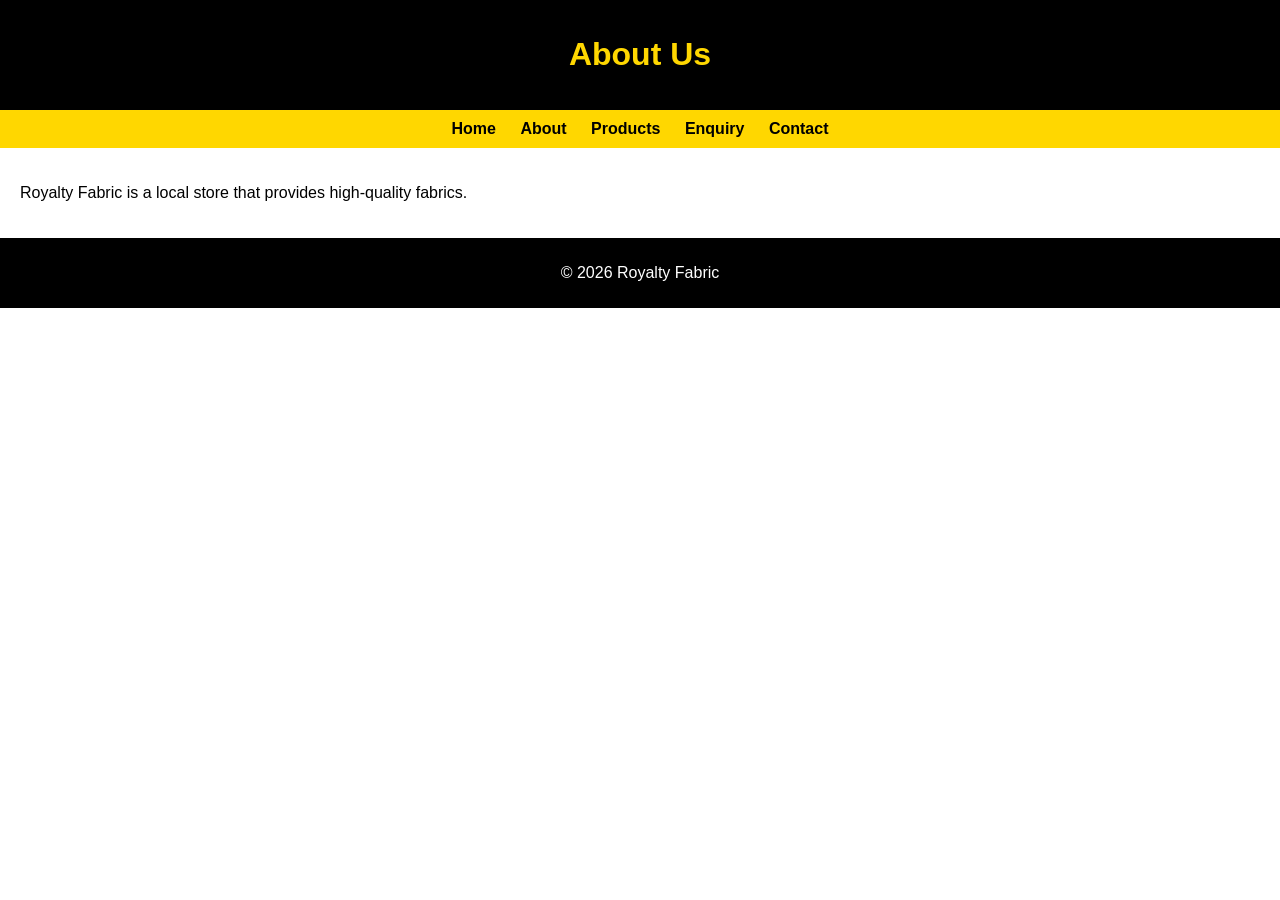
==== about.html @ 3540ddf5 "Initial website upload" ====
<!DOCTYPE html>
<html>
<head>
    <title>About - Royalty Fabric</title>
    <link rel="stylesheet" href="css/styles.css">
</head>

<body>

<header>
    <h1>About Us</h1>
</header>

<nav>
    <a href="index.html">Home</a>
    <a href="about.html">About</a>
    <a href="products.html">Products</a>
    <a href="enquiry.html">Enquiry</a>
    <a href="contact.html">Contact</a>
</nav>

<main>
    <p>Royalty Fabric is a local store that provides high-quality fabrics.</p>
</main>

<footer>
    <p>&copy; 2026 Royalty Fabric</p>
</footer>

</body>
</html>
---- css/styles.css ----
/* Body styling */
body {
    font-family: Arial, sans-serif;
    margin: 0;
    padding: 0;
}

/* Header */
header {
    background-color: black;
    color: gold;
    text-align: center;
    padding: 15px;
}

/* Navigation */
nav {
    background-color: gold;
    padding: 10px;
    text-align: center;
}

nav a {
    margin: 10px;
    text-decoration: none;
    color: black;
    font-weight: bold;
}

/* Main content */
main {
    padding: 20px;
}

/* Footer */
footer {
    background-color: black;
    color: white;
    text-align: center;
    padding: 10px;
}
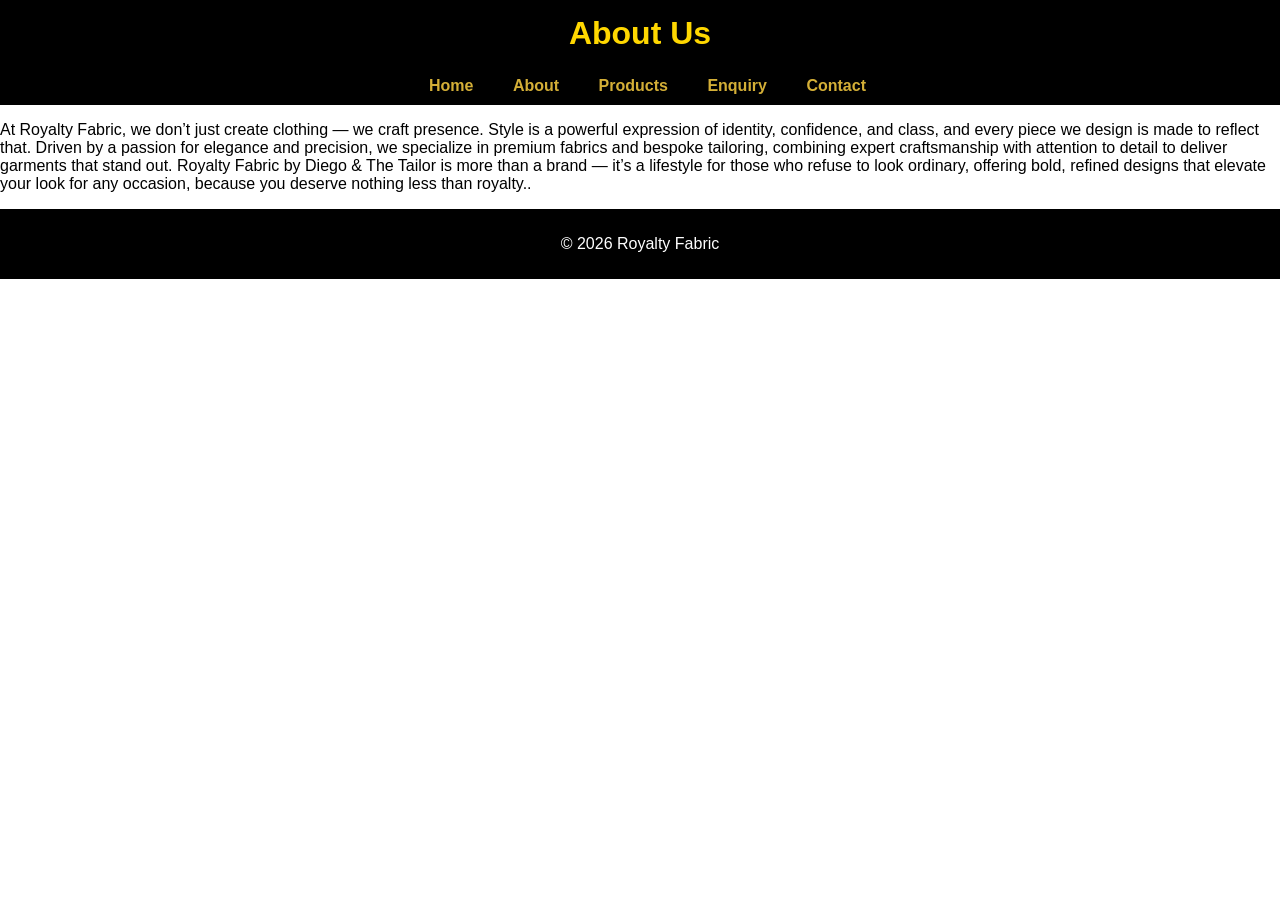
==== commit 6e03fc32: "Update about.html" ====
--- a/about.html
+++ b/about.html
@@ -20,7 +20,7 @@
 </nav>
 
 <main>
-    <p>Royalty Fabric is a local store that provides high-quality fabrics.</p>
+    <p>At Royalty Fabric, we don’t just create clothing — we craft presence. Style is a powerful expression of identity, confidence, and class, and every piece we design is made to reflect that. Driven by a passion for elegance and precision, we specialize in premium fabrics and bespoke tailoring, combining expert craftsmanship with attention to detail to deliver garments that stand out. Royalty Fabric by Diego & The Tailor is more than a brand — it’s a lifestyle for those who refuse to look ordinary, offering bold, refined designs that elevate your look for any occasion, because you deserve nothing less than royalty..</p>
 </main>
 
 <footer>
@@ -28,4 +28,4 @@
 </footer>
 
 </body>
-</html>+</html>
--- a/css/styles.css
+++ b/css/styles.css
@@ -15,7 +15,7 @@
 
 /* Navigation */
 nav {
-    background-color: gold;
+    background-color: black;
     padding: 10px;
     text-align: center;
 }
@@ -23,7 +23,7 @@
 nav a {
     margin: 10px;
     text-decoration: none;
-    color: black;
+    color: gold;
     font-weight: bold;
 }
 
@@ -38,4 +38,165 @@
     color: white;
     text-align: center;
     padding: 10px;
-}+    margin-top: auto;
+
+}
+.gallery img {
+    width: 250px;
+    height: 350px;
+    border-radius: 10px;
+    transition: transform 0.3s;
+}
+
+.gallery img:hover {
+    transform: scale(1.05);
+}
+.hero {
+    background-image: url("../images/fabric6.jpg"); /* your suit image */
+    background-size: cover;      /* makes it fill like product images */
+    background-position: top; /* keeps it centered */
+    background-repeat: no-repeat;
+    
+    height: 500px;               /* controls how tall the black section is */
+    
+    display: flex;
+    flex-direction: column;
+    justify-content: center;     /* centers text vertically */
+    align-items: center;         /* centers text horizontally */
+    
+    text-align: center;
+    color: white;
+}
+.hero h1 {
+    font-size: 40px;
+}
+
+.hero p {
+    font-size: 18px;
+    margin: 10px 0;
+}
+
+.btn {
+    background-color: gold;
+    color: black;
+    padding: 10px 20px;
+    text-decoration: none;
+    border-radius: 5px;
+}
+.products {
+    text-align: center;
+    padding: 40px;
+}
+
+.product-grid {
+    display: flex;
+    gap: 20px;
+    justify-content: center;
+}
+
+.product-card img {
+    width: 200px;
+    height: 250px;
+    border-radius: 10px;
+}
+.product-card img {
+    width: 250px;
+    height: 300px;        /* forces same height */
+    object-fit: cover;    /* crops nicely like the 3rd image */
+    border-radius: 10px;
+}
+
+.product-card {
+    text-align: center;
+}
+
+.product-grid {
+    display: flex;
+    justify-content: center;
+    gap: 20px;
+    flex-wrap: wrap;
+}
+.hero-products {
+    display: flex;
+    justify-content: center;
+    gap: 20px;
+    margin-top: 40px;
+}
+
+.hero-products .product-card img {
+    width: 180px;
+    height: 220px;
+    object-fit: cover;
+    border-radius: 10px;
+}
+
+.hero-products p {
+    color: white;
+    margin-top: 10px;
+}
+header {
+    display: flex;
+    align-items: center;     /* aligns logo & text vertically */
+    justify-content: center; /* keeps them centered */
+    gap: 15px;               /* space between logo & text */
+}
+
+header img {
+    width: 60px;             /* adjust logo size */
+}
+
+header h1 {
+    margin: 0;               /* removes extra space */
+}
+.hero-products p {
+    color: gold;
+    font-weight: bold;
+}
+/* HEADER LAYOUT */
+.top-header {
+    display: flex;
+    justify-content: space-between; /* pushes logo left, nav right */
+    align-items: center;
+    padding: 15px 40px;
+    background-color: black;
+    border-bottom: 2px solid gold; /* gold line */
+}
+
+/* LOGO + TEXT */
+.logo-section {
+    display: flex;
+    align-items: center;
+    gap: 10px;
+}
+
+.logo-section img {
+    width: 40px;
+}
+
+/* GOLD TEXT STYLE */
+.logo-section h1 {
+    color: #D4AF37; /* luxury gold */
+    font-size: 22px;
+    margin: 0;
+    letter-spacing: 2px;
+}
+
+/* NAVIGATION */
+nav a {
+    color: #D4AF37;
+    text-decoration: none;
+    margin-left: 25px;
+    font-size: 16px;
+}
+
+/* HOVER EFFECT (optional but nice) */
+nav a:hover {
+    color: white;
+}
+body {
+    margin: 0;
+}
+main {
+    margin: 0;
+    padding: 0;
+}
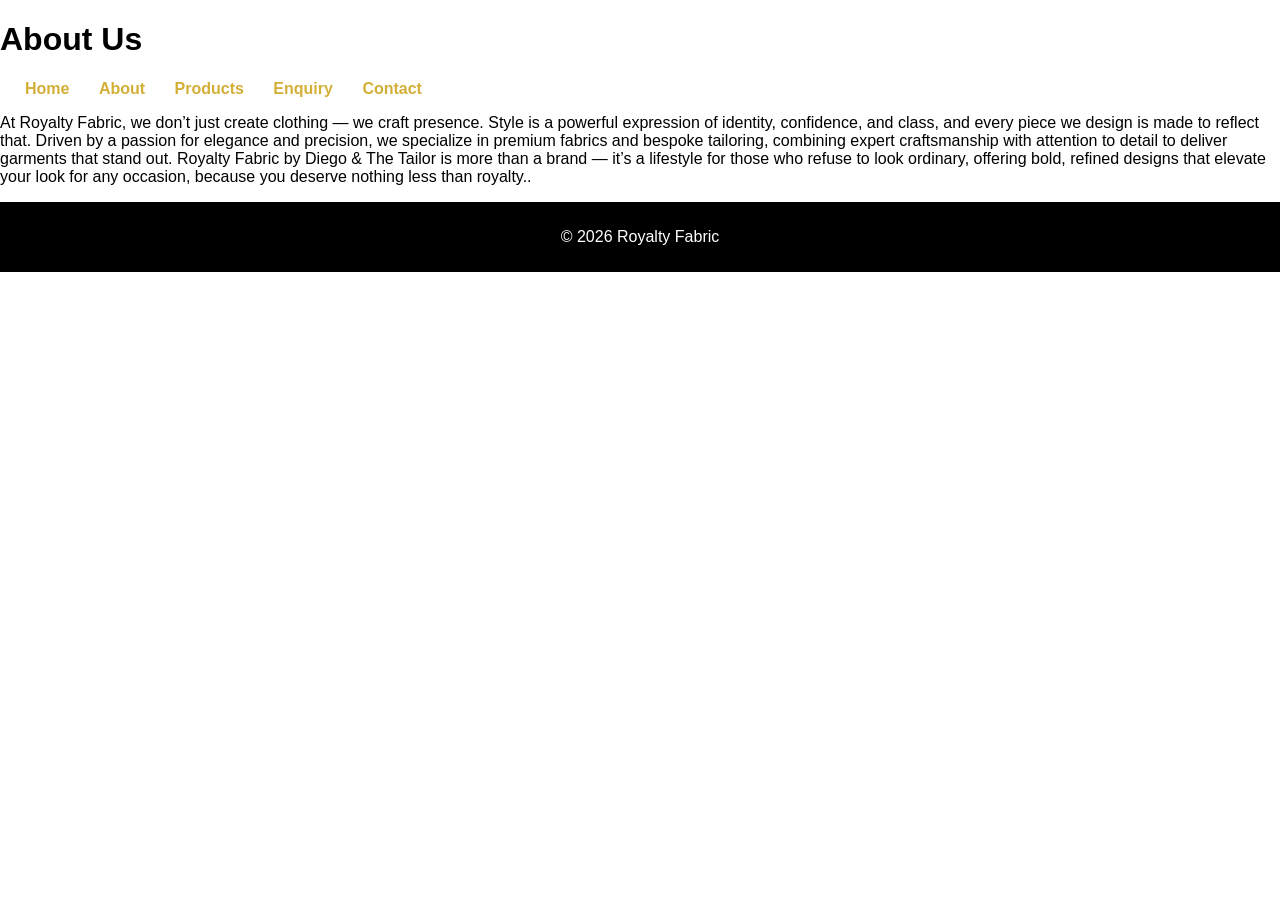
==== commit 4aa6d684: "Update about.html" ====
--- a/css/styles.css
+++ b/css/styles.css
@@ -1,72 +1,69 @@
-/* Body styling */
+/* BODY */
 body {
     font-family: Arial, sans-serif;
     margin: 0;
     padding: 0;
 }
 
-/* Header */
-header {
+/* HEADER (TOP BAR) */
+.top-header {
+    display: flex;
+    justify-content: space-between;
+    align-items: center;
+    padding: 15px 40px;
     background-color: black;
-    color: gold;
-    text-align: center;
-    padding: 15px;
+    border-bottom: 2px solid #D4AF37;
 }
 
-/* Navigation */
-nav {
-    background-color: black;
-    padding: 10px;
-    text-align: center;
+/* LOGO SECTION */
+.logo-section {
+    display: flex;
+    align-items: center;
+    gap: 10px;
 }
 
+.logo-section img {
+    width: 40px;
+}
+
+.logo-section h1 {
+    color: #D4AF37;
+    font-size: 22px;
+    margin: 0;
+    letter-spacing: 2px;
+}
+
+/* NAVIGATION */
 nav a {
-    margin: 10px;
+    color: #D4AF37;
     text-decoration: none;
-    color: gold;
+    margin-left: 25px;
+    font-size: 16px;
     font-weight: bold;
 }
 
-/* Main content */
-main {
-    padding: 20px;
+nav a:hover {
+    color: white;
 }
 
-/* Footer */
-footer {
-    background-color: black;
-    color: white;
-    text-align: center;
-    padding: 10px;
-    margin-top: auto;
+/* HERO SECTION */
+.hero {
+    background-image: url("../images/fabric6.jpg");
+    background-size: cover;
+    background-position: top;
+    background-repeat: no-repeat;
 
-}
-.gallery img {
-    width: 250px;
-    height: 350px;
-    border-radius: 10px;
-    transition: transform 0.3s;
-}
+    height: 500px;
 
-.gallery img:hover {
-    transform: scale(1.05);
-}
-.hero {
-    background-image: url("../images/fabric6.jpg"); /* your suit image */
-    background-size: cover;      /* makes it fill like product images */
-    background-position: top; /* keeps it centered */
-    background-repeat: no-repeat;
-    
-    height: 500px;               /* controls how tall the black section is */
-    
     display: flex;
     flex-direction: column;
-    justify-content: center;     /* centers text vertically */
-    align-items: center;         /* centers text horizontally */
-    
+    justify-content: center;
+    align-items: center;
+
     text-align: center;
     color: white;
 }
+
 .hero h1 {
     font-size: 40px;
 }
@@ -76,46 +73,16 @@
     margin: 10px 0;
 }
 
+/* BUTTON */
 .btn {
-    background-color: gold;
+    background-color: #D4AF37;
     color: black;
     padding: 10px 20px;
     text-decoration: none;
     border-radius: 5px;
 }
-.products {
-    text-align: center;
-    padding: 40px;
-}
 
-.product-grid {
-    display: flex;
-    gap: 20px;
-    justify-content: center;
-}
-
-.product-card img {
-    width: 200px;
-    height: 250px;
-    border-radius: 10px;
-}
-.product-card img {
-    width: 250px;
-    height: 300px;        /* forces same height */
-    object-fit: cover;    /* crops nicely like the 3rd image */
-    border-radius: 10px;
-}
-
-.product-card {
-    text-align: center;
-}
-
-.product-grid {
-    display: flex;
-    justify-content: center;
-    gap: 20px;
-    flex-wrap: wrap;
-}
+/* HERO PRODUCTS (UNDER BUTTON) */
 .hero-products {
     display: flex;
     justify-content: center;
@@ -131,72 +98,41 @@
 }
 
 .hero-products p {
-    color: white;
-    margin-top: 10px;
-}
-header {
-    display: flex;
-    align-items: center;     /* aligns logo & text vertically */
-    justify-content: center; /* keeps them centered */
-    gap: 15px;               /* space between logo & text */
-}
-
-header img {
-    width: 60px;             /* adjust logo size */
-}
-
-header h1 {
-    margin: 0;               /* removes extra space */
-}
-.hero-products p {
     color: gold;
     font-weight: bold;
 }
-/* HEADER LAYOUT */
-.top-header {
-    display: flex;
-    justify-content: space-between; /* pushes logo left, nav right */
-    align-items: center;
-    padding: 15px 40px;
-    background-color: black;
-    border-bottom: 2px solid gold; /* gold line */
+
+/* PRODUCTS SECTION */
+.products {
+    text-align: center;
+    padding: 40px;
 }
 
-/* LOGO + TEXT */
-.logo-section {
+/* PRODUCT CONTAINER (RESPONSIVE) */
+.product-container {
     display: flex;
-    align-items: center;
-    gap: 10px;
+    justify-content: center;
+    gap: 20px;
+    flex-wrap: wrap;
 }
 
-.logo-section img {
-    width: 40px;
+/* PRODUCT CARD */
+.product-card {
+    text-align: center;
+    width: 250px;
 }
 
-/* GOLD TEXT STYLE */
-.logo-section h1 {
-    color: #D4AF37; /* luxury gold */
-    font-size: 22px;
-    margin: 0;
-    letter-spacing: 2px;
+.product-card img {
+    width: 250px;
+    height: 300px;
+    object-fit: cover;
+    border-radius: 10px;
 }
 
-/* NAVIGATION */
-nav a {
-    color: #D4AF37;
-    text-decoration: none;
-    margin-left: 25px;
-    font-size: 16px;
+/* FOOTER */
+footer {
+    background-color: black;
+    color: white;
+    text-align: center;
+    padding: 10px;
 }
-
-/* HOVER EFFECT (optional but nice) */
-nav a:hover {
-    color: white;
-}
-body {
-    margin: 0;
-}
-main {
-    margin: 0;
-    padding: 0;
-}
